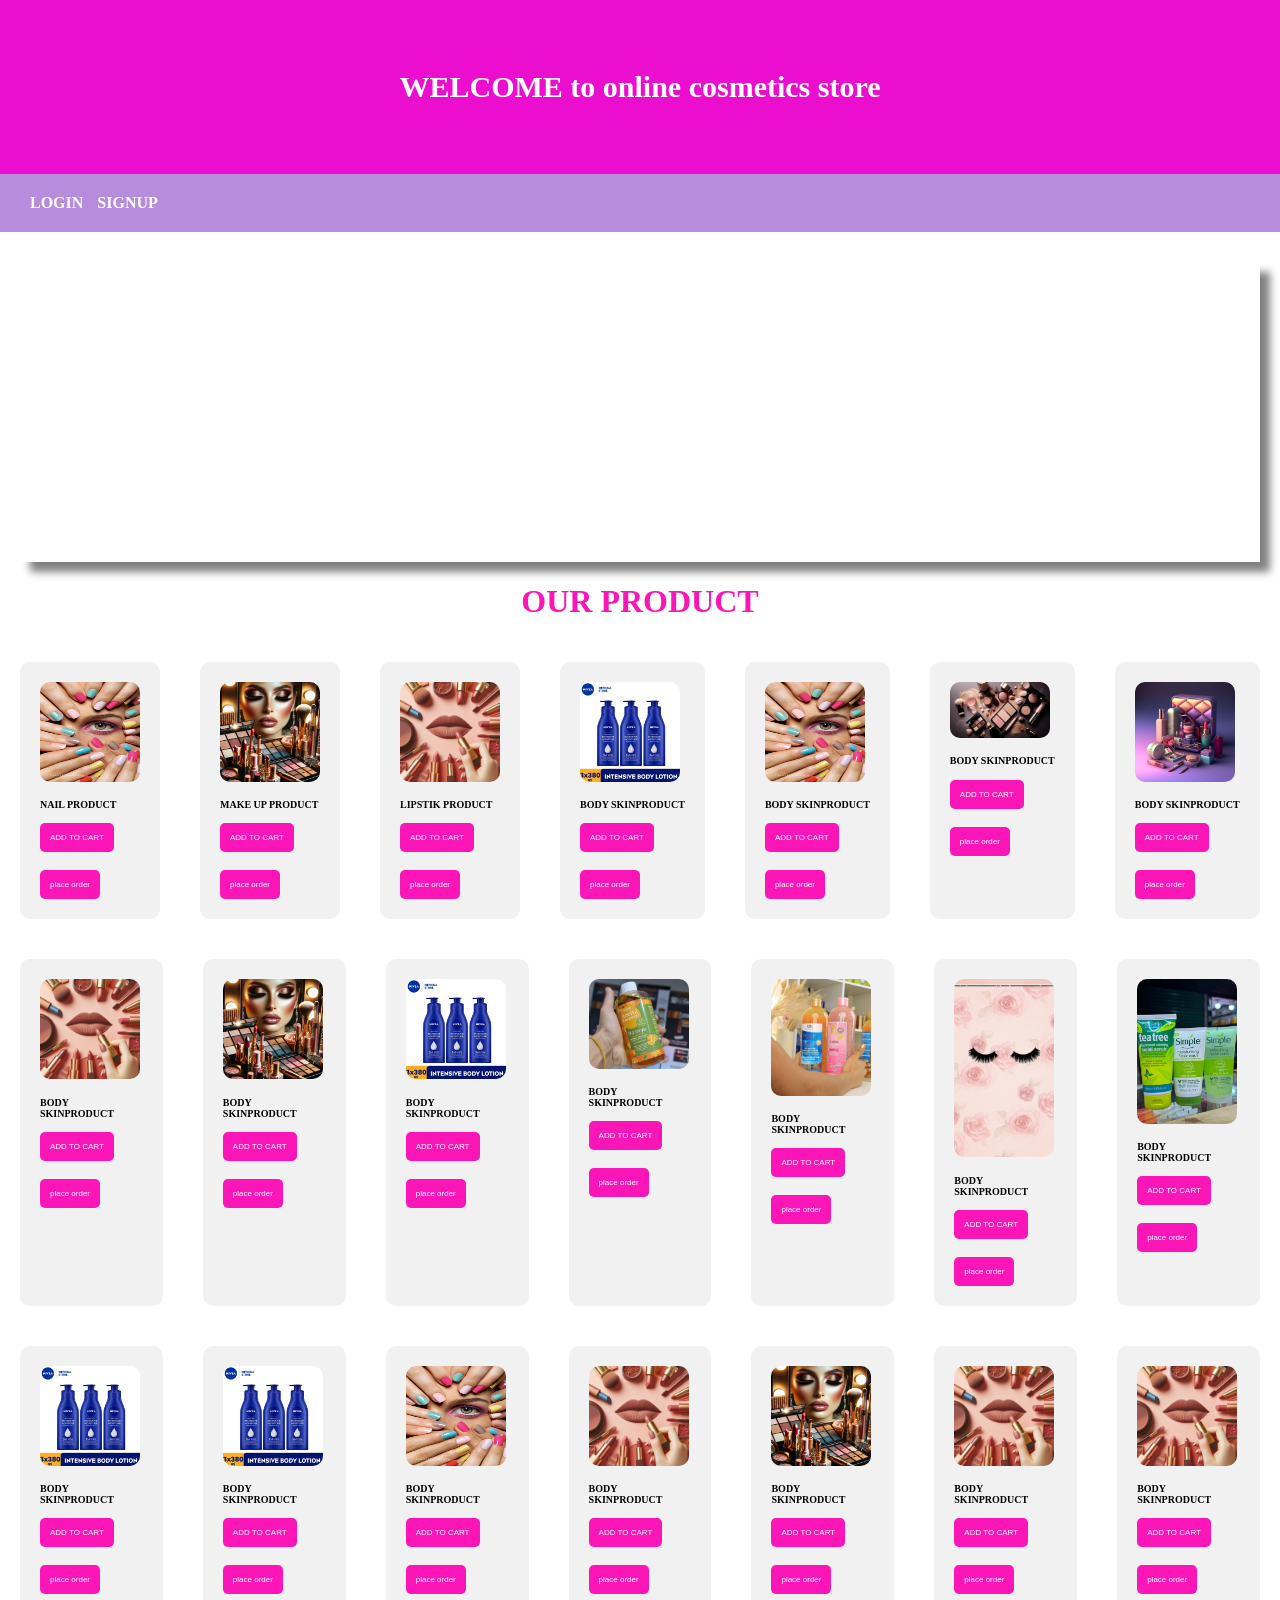
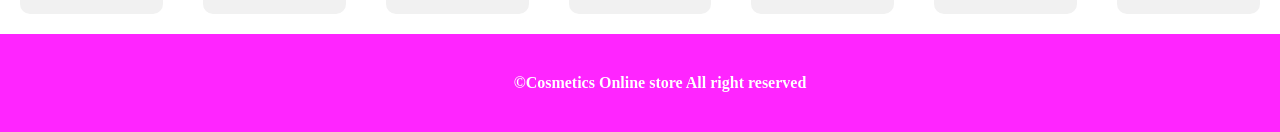
==== GROUP 3 E COMMERCE/E-commerse.html @ 7c505b1c "Add files via upload" ====
<!DOCTYPE html>
<html lang="en">
<head>
    <meta charset="UTF-8">
    <meta name="viewport" content="width=device-width, initial-scale=1.0">
    <title>COSMETICS bussiness</title>
    <link rel="stylesheet" href="decor.css">
</head>
<body>
    <header>WELCOME to online cosmetics store</header>
    <nav>
        <a href="LOGIN.HTML">LOGIN</a>
        <a href="SIGNUP.HTML">SIGNUP</a>
    </nav>
    <div class="animation">
        DISCOVER YOUR BEAUTY
    </div>
    <h1>OUR PRODUCT</h1>
        <div class="container">
        <div class="A">
            <img src="NAIL2.jpeg">
            <h4>NAIL PRODUCT</h4>
            <button>ADD TO CART</button><br><br>
            <button>place order</button>
        </div>
        <div class="C">
            <img src="MAKE UP (2).jpeg">
            <h4>MAKE UP PRODUCT</h4>
            <button>ADD TO CART</button><br><br>
            <button>place order</button>
        </div>
        <div class="C">
            <img src="lip.jpeg">
            <h4>LIPSTIK PRODUCT</h4>
            <button>ADD TO CART</button><br><br>
            <button>place order</button>
        </div>
        <div class="C">
            <img src="Body skin.jpeg">
            <h4>BODY SKINPRODUCT</h4>
            <button>ADD TO CART</button><br><br>
            <button>place order</button>
        </div>
        <div class="A">
            <img src="NAIL2.jpeg">
            <h4>BODY SKINPRODUCT</h4>
            <button>ADD TO CART</button><br><br>
            <button>place order</button>
        </div>
        <div class="C">
            <img src="cosme.jpg">
            <h4>BODY SKINPRODUCT</h4>
            <button>ADD TO CART</button><br><br>
            <button>place order</button>
        </div>
        <div class="C">
            <img src="make.jpeg">
            <h4>BODY SKINPRODUCT</h4>
            <button>ADD TO CART</button><br><br>
            <button>place order</button>
        </div>
        </div>
        <div class="CARD">
            <div class="C">
                <img src="lip - Copy.jpeg">
                <h4>BODY SKINPRODUCT</h4>
                <button>ADD TO CART</button><br><br>
                <button>place order</button>
            </div>
        <div class="C">
            <img src="MAKE UP (2).jpeg">
            <h4>BODY SKINPRODUCT</h4>
            <button>ADD TO CART</button><br><br>
            <button>place order</button>
        </div>
        <div class="C">
            <img src="Body skin.jpeg">
            <h4>BODY SKINPRODUCT</h4>
            <button>ADD TO CART</button><br><br>
            <button>place order</button>
        </div>
        <div class="C">
            <img src="1.jpg">
            <h4>BODY SKINPRODUCT</h4>
            <button>ADD TO CART</button><br><br>
            <button>place order</button>
        </div>
        <div class="C">
            <img src="4.jpg">
            <h4>BODY SKINPRODUCT</h4>
            <button>ADD TO CART</button><br><br>
            <button>place order</button>
        </div>
        <div class="C">
            <img src="44.jpg">
            <h4>BODY SKINPRODUCT</h4>
            <button>ADD TO CART</button><br><br>
            <button>place order</button>
        </div>
        <div class="C">
            <img src="456.jpg">
            <h4>BODY SKINPRODUCT</h4>
            <button>ADD TO CART</button><br><br>
            <button>place order</button>
        </div>
        </div>
        <div class="card">
        <div class="C">
            <img src="Body skin.jpeg">
            <h4>BODY SKINPRODUCT</h4>
            <button>ADD TO CART</button><br><br>
            <button>place order</button>
        </div>
        <div class="C">
            <img src="Body skin.jpeg">
            <h4>BODY SKINPRODUCT</h4>
            <button>ADD TO CART</button><br><br>
            <button>place order</button>
        </div>
        <div class="A">
            <img src="NAIL2.jpeg">
            <h4>BODY SKINPRODUCT</h4>
            <button>ADD TO CART</button><br><br>
            <button>place order</button>
        </div>
        <div class="C">
            <img src="lip - Copy.jpeg">
            <h4>BODY SKINPRODUCT</h4>
            <button>ADD TO CART</button><br><br>
            <button>place order</button>
        </div>
        <div class="C">
            <img src="MAKE UP (2).jpeg">
            <h4>BODY SKINPRODUCT</h4>
            <button>ADD TO CART</button><br><br>
            <button>place order</button>
        </div>
        <div class="C">
            <img src="lip - Copy.jpeg">
            <h4>BODY SKINPRODUCT</h4>
            <button>ADD TO CART</button><br><br>
            <button>place order</button>
        </div>
        <div class="C">
            <img src="lip - Copy.jpeg">
            <h4>BODY SKINPRODUCT</h4>
            <button>ADD TO CART</button><br><br>
            <button>place order</button>
        </div>
        </div>
    </div>
    <footer>&copyCosmetics Online store All right reserved</footer>
</body>
</html>
---- GROUP 3 E COMMERCE/decor.css ----
header{
    background-color: rgb(236, 14, 207);
    padding: 70px;
    text-align: center;
    color: white;
    font-size: 30px;
    font-weight: bold;

}
body{
    margin: 0px;
    padding: 0px;
}
nav {
    text-decoration: none;
    justify-items: center;
    position: sticky;
    width: 100%;
    background-color: rgba(133, 57, 196, 0.575);
    padding: 20px;
}
nav a{
    text-decoration: none;
    color: white;
    margin-left: 10px;
    font-weight: bold;
}
.A img{
    width: 100px;
    border-radius: 10px;
    height: 100px;
}
footer{
    background-color: rgb(255, 37, 255);
    padding: 40px;
    text-align: center;
    color: white;
    font-weight: bold;
    margin-right:0px ;
    padding-right: 0px;
}
.A{
    background-color: #f1f1f1;
    margin: 20px;
    border-radius: 10px;
    padding: 20px;
}
.B img{
    width: 200px;
    border-radius: 10px;
}
.B{
    background-color: #f1f1f1;
    margin: 20px;
    border-radius: 10px;
    padding: 20px;
}
.CARD{
    display: flex;
    overflow: hidden;
}
button{
    font-size: 8px;
}
.A button{
    border: none;
    background-color: rgb(252, 21, 183);
    border-radius: 5px;
    padding: 10px;
    color: white;
}
.B button{
    border: none;
    background-color: rgb(252, 21, 183);
    border-radius: 5px;
    padding: 10px;
    color: white;
}
.C button{
    border: none;
    background-color: rgb(252, 21, 183);
    border-radius: 5px;
    padding: 10px;
    color: white;
}
.D button{
    border: none;
    background-color: rgb(252, 21, 183);
    border-radius: 5px;
    padding: 10px;
    color: white;
}
.C img{
    width: 100px;
    border-radius: 10px;
}
.C{
    background-color: #f1f1f1;
    margin: 20px;
    border-radius: 10px;
    padding: 20px;
}
.D img{
    width: 100px;
    border-radius: 10px;
}
.D{
    background-color: #f1f1f1;
    margin: 20px;
    border-radius: 10px;
    padding: 20px;

}
.container{
    display: flex;
    overflow: hidden;
}
.animation{
    background-size: 100%;
     animation: move 10s linear infinite;
     margin: 20px;
     color: white;
     font-size: 60px;
     text-align: center;
     transition: ease-in;
     font-weight: bold;
     box-shadow: 10px 10px 8px grey;
     background-repeat: no-repeat;
     height: 300px;
     margin-top: 30px;
}
h1{
    font-weight: bold;
    color: rgb(252, 21, 183);
    text-align: center;
}
@keyframes move{
    0%{background-image: url(NAIL2.jpeg);}
    30%{background-image: url(make.jpeg);}
    60%{background-image: url(BODY.jpeg);}
    100%{background-image: url(lip.jpeg);}
}
h4{
    font-size: 10px;
}
.card{
    display: flex;
}
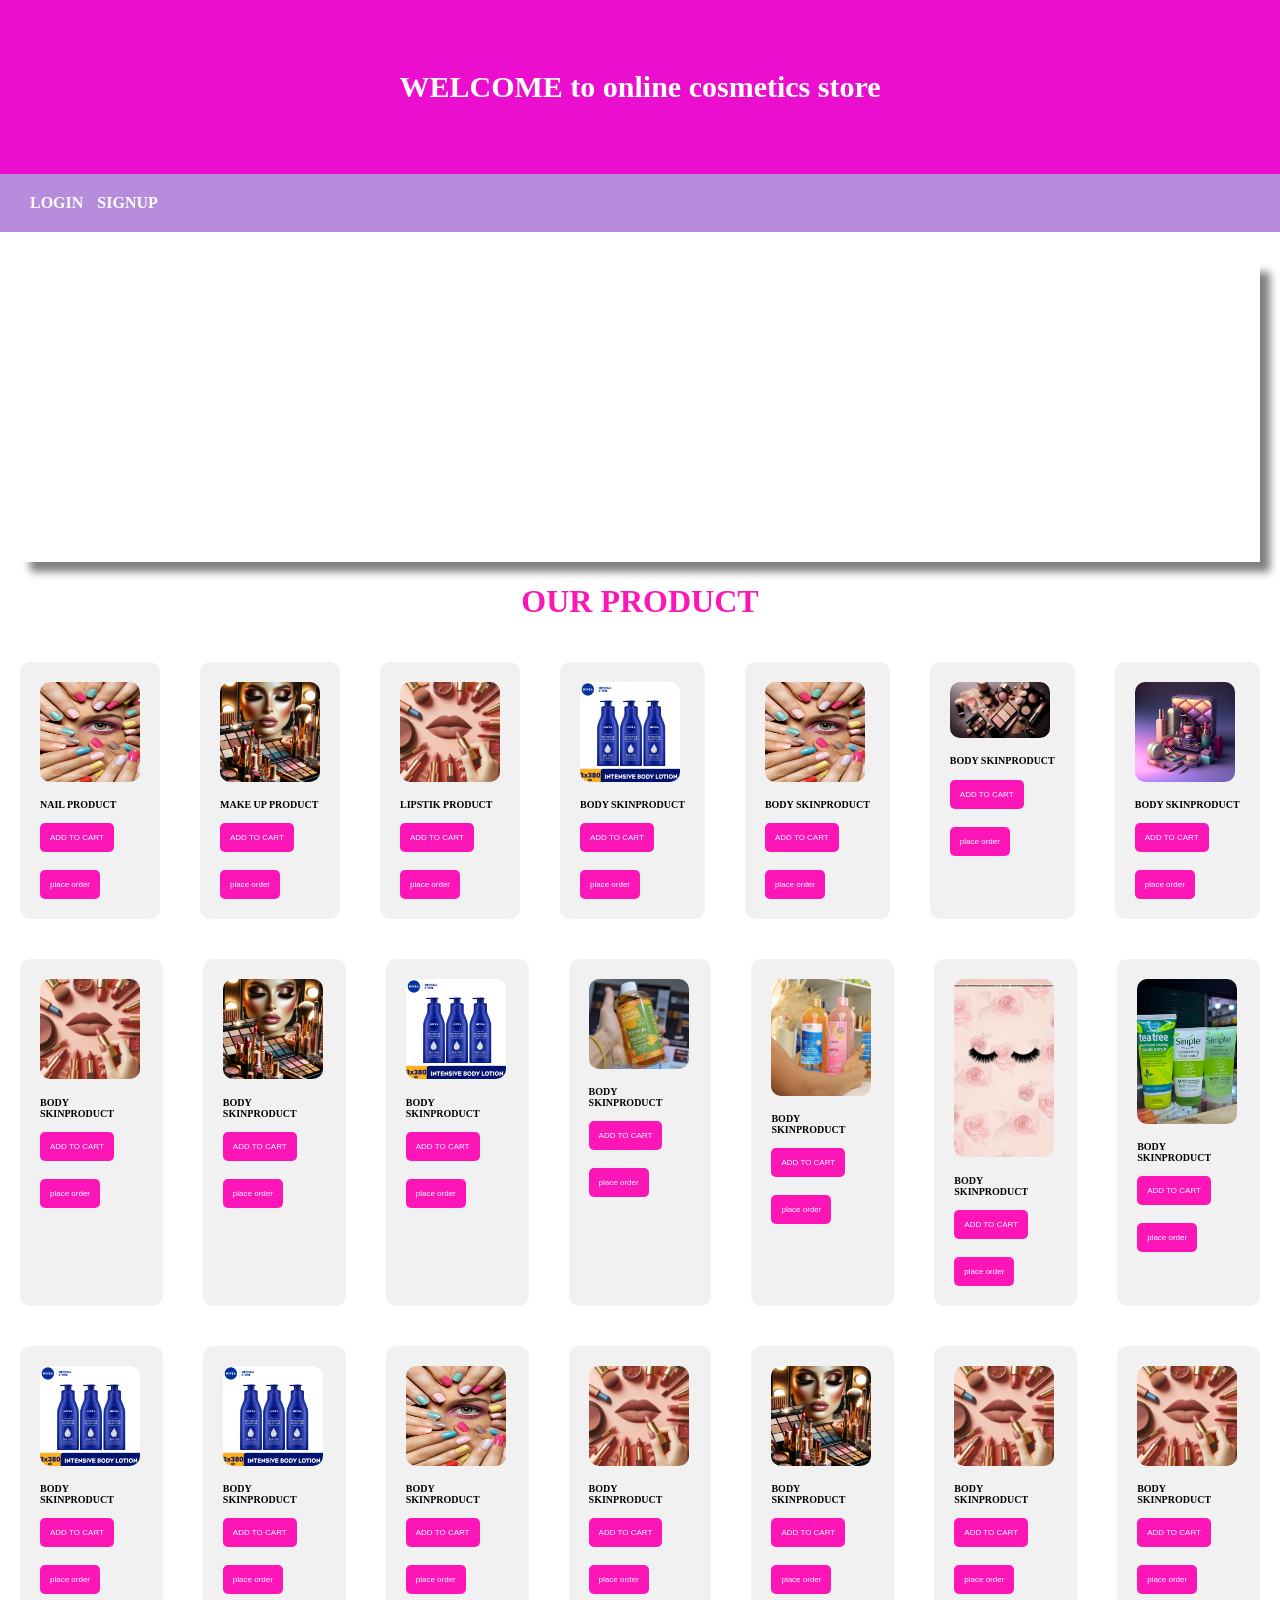
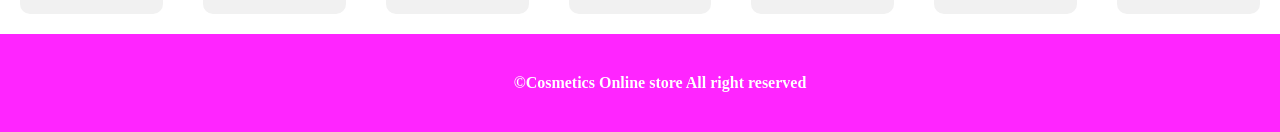
==== commit 8a898c3c: "index.html" ====
--- a/GROUP 3 E COMMERCE/E-commerse.html
+++ b/GROUP 3 E COMMERCE/E-commerse.html
@@ -151,4 +151,4 @@
     </div>
     <footer>&copyCosmetics Online store All right reserved</footer>
 </body>
-</html>+</html>
